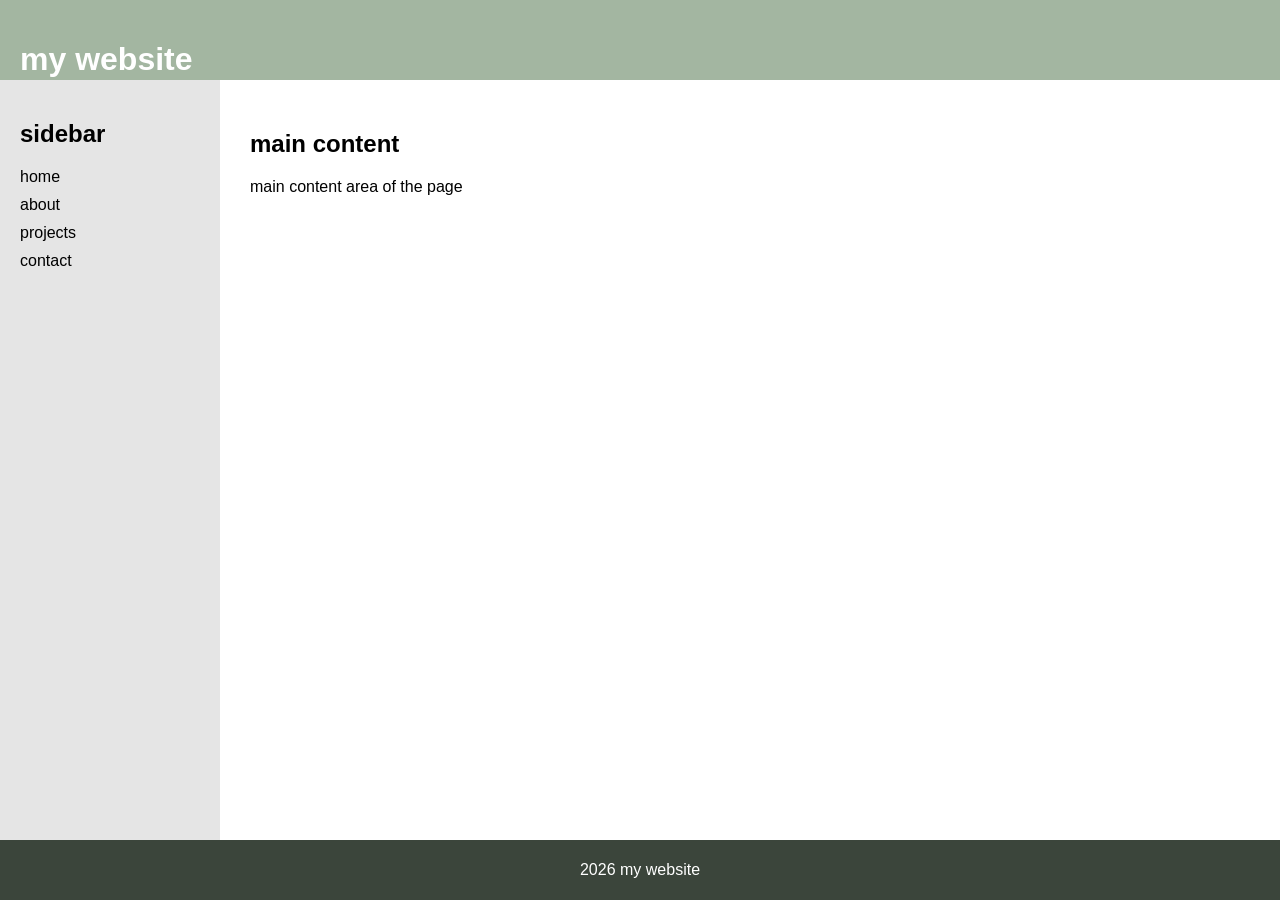
==== part2/index.html @ cc858552 "part 2" ====
<!DOCTYPE html>
<html>
<head>
    <title>grid system</title>
    <link rel="stylesheet" href="style.css">
</head>
<body>

    <div class="page-layout">

        <header class="header">
            <h1>my website</h1>
        </header>

        <aside class="sidebar">
            <h2>sidebar</h2>
            <ul>
                <li><a href="#">home</a></li>
                <li><a href="#">about</a></li>
                <li><a href="#">projects</a></li>
                <li><a href="#">contact</a></li>
            </ul>
        </aside>

        <main class="main-content">
            <h2>main content</h2>
            <p>
                main content area of the page
            </p>
        </main>

        <footer class="footer">
            <p>2026 my website</p>
        </footer>

    </div>

</body>
</html>
---- part2/style.css ----
* {
    box-sizing: border-box;
}

body {
    margin: 0;
    font-family: Arial, sans-serif;
}

.page-layout {
    min-height: 100vh;
    display: grid;
    grid-template-columns: 220px 1fr;
    grid-template-rows: 80px 1fr 60px;

    grid-template-areas:
        "header header"
        "sidebar main"
        "footer footer";
}

.header {
    grid-area: header;
    padding: 20px;
    background-color: #a3b6a1;
    color: white;
}

.sidebar {
    grid-area: sidebar;
    padding: 20px;
    background-color: #e5e5e5;
}

.sidebar ul {
    padding: 0;
    list-style: none;
}

.sidebar li {
    margin-bottom: 10px;
}

.sidebar a {
    text-decoration: none;
    color: black;
}

.main-content {
    grid-area: main;
    padding: 30px;
}

.footer {
    grid-area: footer;
    display: flex;
    justify-content: center;
    align-items: center;
    background-color: #3b453b;
    color: white;
}
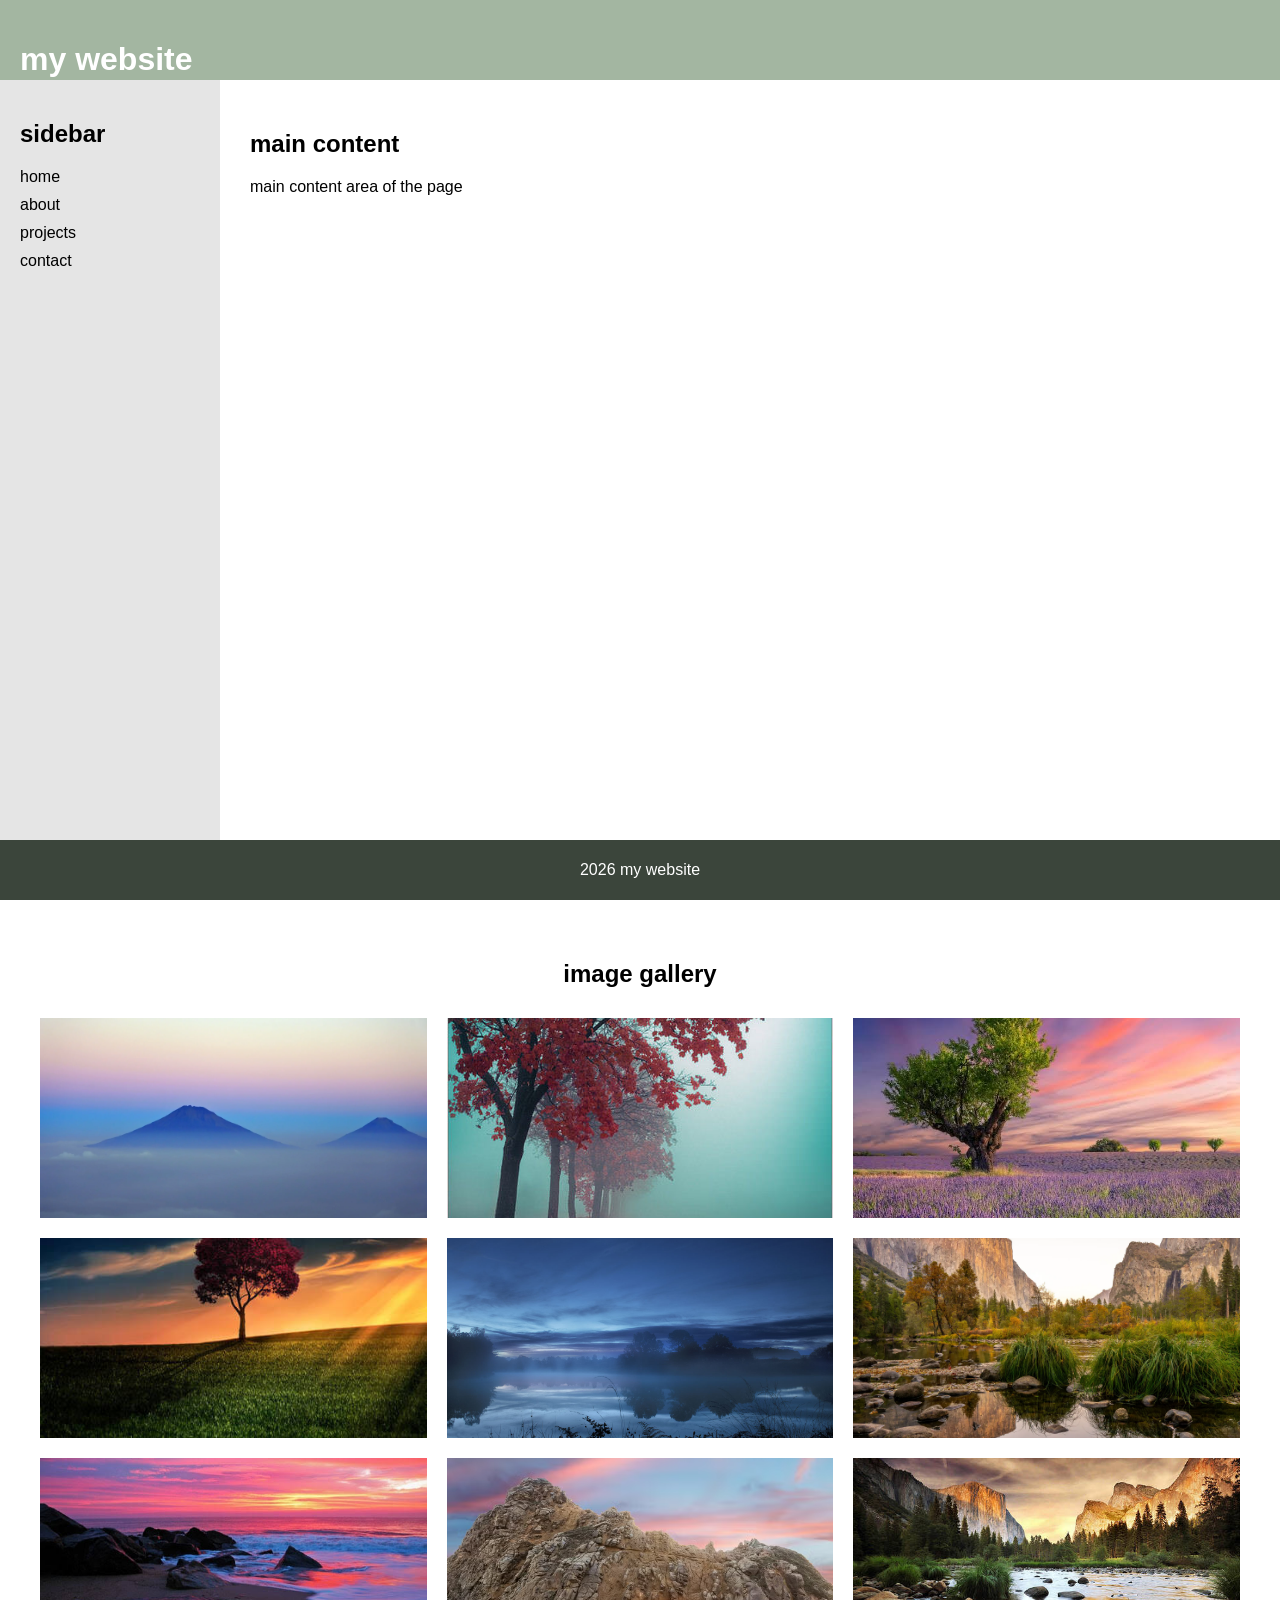
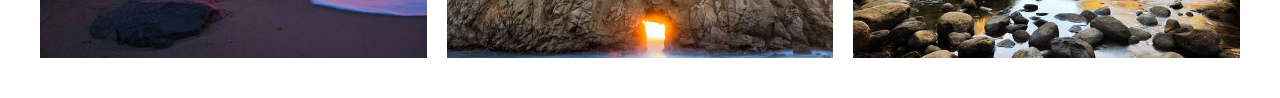
==== commit 43bf339c: "task 2" ====
--- a/part2/index.html
+++ b/part2/index.html
@@ -35,5 +35,57 @@
 
     </div>
 
+<section class="gallery-section">
+    <h2>image gallery</h2>
+
+    <div class="gallery">
+        <div class="gallery-item">
+            <img src="1.png">
+            <div class="caption">image 1</div>
+        </div>
+
+        <div class="gallery-item">
+            <img src="2.png">
+            <div class="caption">image 2</div>
+        </div>
+
+        <div class="gallery-item">
+            <img src="3.png">
+            <div class="caption">image 3</div>
+        </div>
+
+        <div class="gallery-item">
+            <img src="4.png">
+            <div class="caption">image 4</div>
+        </div>
+
+        <div class="gallery-item">
+            <img src="5.png">
+            <div class="caption">image 5</div>
+        </div>
+
+        <div class="gallery-item">
+            <img src="6.png">
+            <div class="caption">image 6</div>
+        </div>
+
+        <div class="gallery-item">
+            <img src="7.png">
+            <div class="caption">image 7</div>
+        </div>
+
+        <div class="gallery-item">
+            <img src="8.png">
+            <div class="caption">image 8</div>
+        </div>
+
+        <div class="gallery-item">
+            <img src="9.png">
+            <div class="caption">image 9</div>
+        </div>
+    </div>
+</section>
+
+    
 </body>
 </html>
--- a/part2/style.css
+++ b/part2/style.css
@@ -58,4 +58,49 @@
     align-items: center;
     background-color: #3b453b;
     color: white;
+}
+
+
+
+
+.gallery-section {
+    padding: 40px;
+}
+
+.gallery-section h2 {
+    text-align: center;
+    margin-bottom: 30px;
+}
+
+.gallery {
+    display: grid;
+    grid-template-columns: repeat(3, 1fr);
+    gap: 20px;
+}
+
+.gallery-item {
+    position: relative;
+    overflow: hidden;
+}
+
+.gallery-item img {
+    display: block;
+    width: 100%;
+    height: 200px;
+    object-fit: cover;
+}
+
+.caption {
+    position: absolute;
+    left: 0;
+    right: 0;
+    bottom: 0;
+    background-color: rgba(0, 0, 0, 0.7);
+    color: white;
+    text-align: center;
+    transform: translateY(100%);
+}
+
+.gallery-item:hover .caption {
+    transform: translateY(0);
 }
